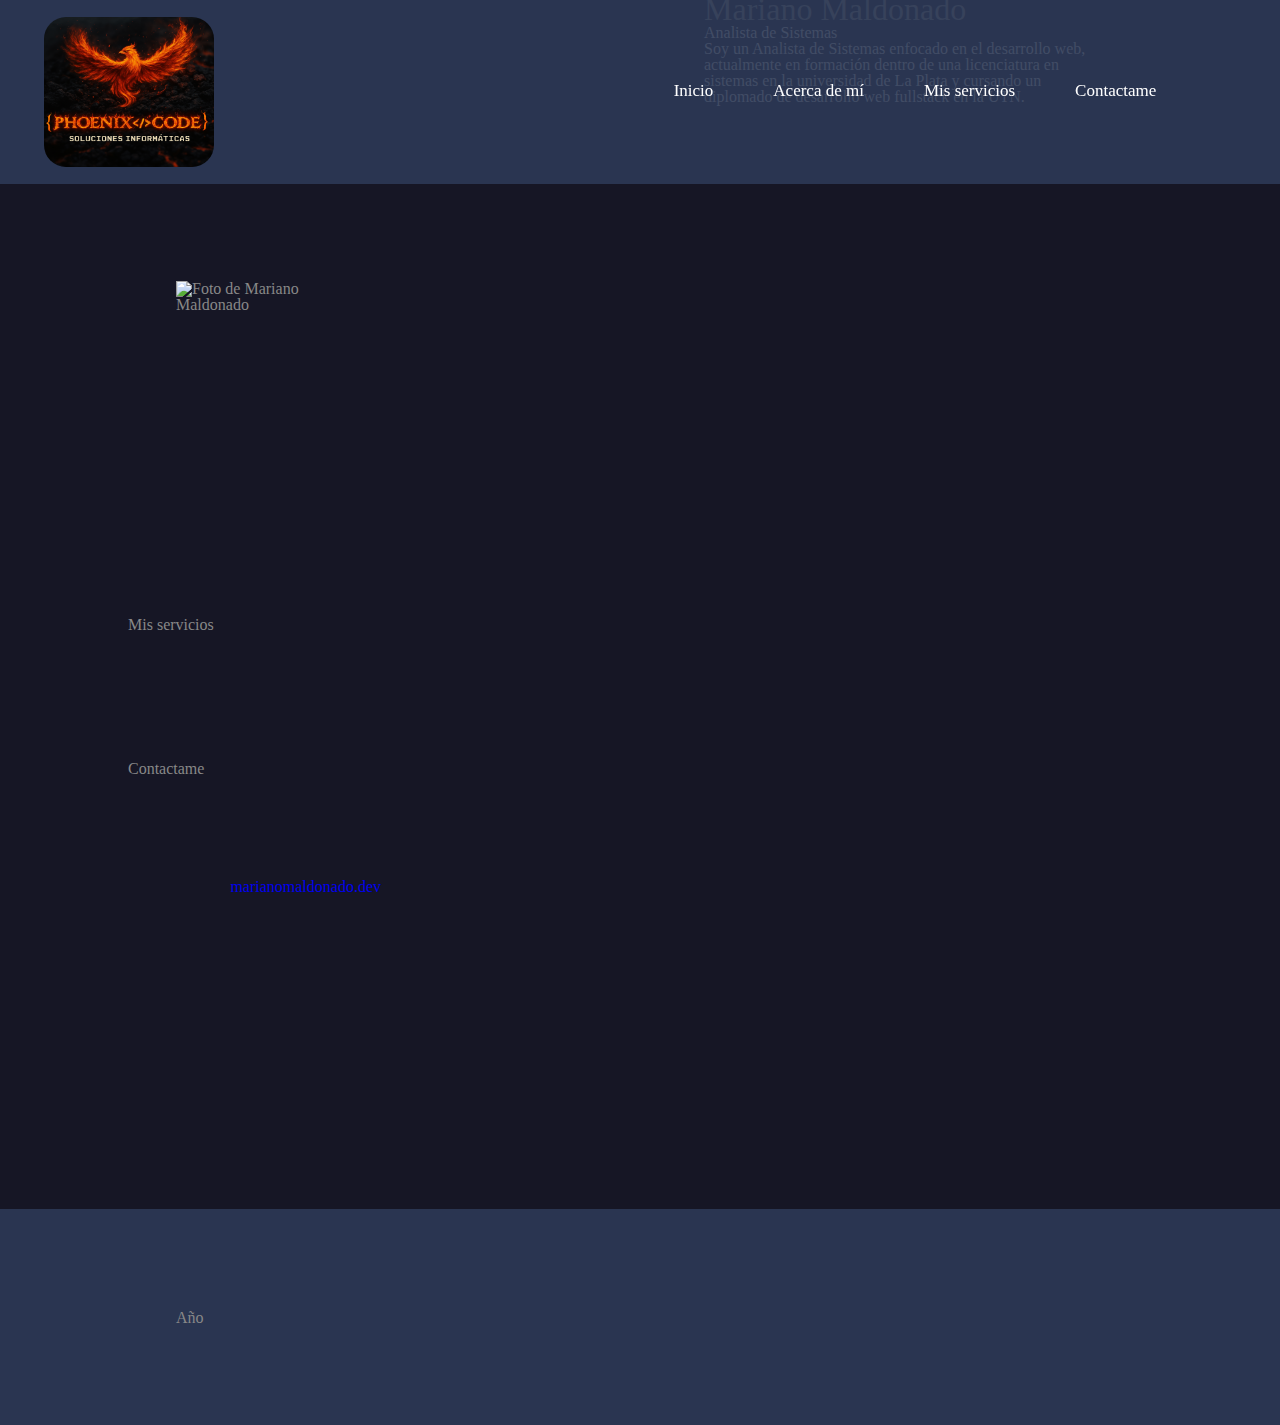
==== index.html @ 011ba926 "Alojando en el repositorio" ====
<!doctype html>
<html class="no-js" lang="es-419">

  <head>
    <meta charset="utf-8">
    <meta name="viewport" content="width=device-width, initial-scale=1">
    <title>Mariano Maldonado | Portfolio</title>
    <link rel="stylesheet" href="css/style.css">
    <meta name="description" content="Este es mi portfolio personal. Soy Mariano Maldonado, desarrollador web">

    <meta property="og:title" content="MarianoMaldonado.dev | Portfolio personal">
    <meta property="og:type" content="Website">
    <meta property="og:url" content="https://marianomaldonado.dev">
    <meta property="og:image" content="">
    <meta property="og:image:alt" content="MarianoMaldonado.dev | Portfolio personal">

    <link rel="icon" href="/favicon.ico" sizes="any">
    <link rel="icon" href="/icon.svg" type="image/svg+xml">
    <link rel="apple-touch-icon" href="icon.png">

    <link rel="manifest" href="site.webmanifest">
    <meta name="theme-color" content="#fafafa">
  </head>

  <body>
    <header>
      <nav class="navbar">
        <div class="boxlogo">
          <section class="logo">
            <img src="./img/PhoenixCodeLogoDefinitivo.png">
          </section>
        </div>
        <ul>
          <li><a href="index.html">Inicio</a></li>
          <li><a href="#Acerca-de-mi">Acerca de mí</a></li>
          <li><a href="#Mis-servicios">Mis servicios</a></li>
          <li><a href="#Contactame">Contactame</a></li>
        </ul>
      </nav>
    </header>
	  <main>
      <section id="Acerca-de-mi">
        <div class="foto-perfil">
          <img src="./img/perfil.jpg" alt="Foto de Mariano Maldonado">
        </div>
        <div class="box-presentacion">
          <section class="text-title">
            <h1>Mariano Maldonado</h1>
            <p>Analista de Sistemas</p>
            <section class="text-presentacion">
              <p>Soy un Analista de Sistemas enfocado en el desarrollo web, actualmente en formación dentro de una licenciatura en sistemas en la universidad de La Plata y cursando un diplomado de desarrollo web fullstack en la UTN.</p>
            </section>
          </section>
        </div>
      </section>
      <section id="Mis-servicios">
        <p>Mis servicios</p>
      </section>
      <section id="Contactame">
        <p>Contactame</p>
        <a href="https://www.instagram.com/marianomaldonado.dev/"><p class="link-social">marianomaldonado.dev</p></a>
      </section>
	  </main>
    <script src="js/app.js"></script>

    <footer>
      <div class="box-time"><span id="year">Año </span></div>
    </footer>
  </body>

</html>
---- css/style.css ----
@import url(sticky-navbar.css);
@import url(header.css);
@import url(reset.css);
@import url(footer.css);

/*! HTML5 Boilerplate v9.0.1 | MIT License | https://html5boilerplate.com/ */

/* main.css 3.0.0 | MIT License | https://github.com/h5bp/main.css#readme */
/*
 * What follows is the result of much research on cross-browser styling.
 * Credit left inline and big thanks to Nicolas Gallagher, Jonathan Neal,
 * Kroc Camen, and the H5BP dev community and team.
 */

/* ==========================================================================
   Base styles: opinionated defaults
   ========================================================================== */

html {
  margin: 0px;
	background: #161625;
  color: #888;
  font-size: 1em;
  line-height: 1.4;
}

main {
  margin: 180px 0 0 0;
  padding: 85px 0 83px 0;
}

h1 {
  color: #555;
  font-size: 2em;
  font-weight: 400;
}


/*
 * Remove text-shadow in selection highlight:
 * https://twitter.com/miketaylr/status/12228805301
 *
 * Customize the background color to match your design.
 */

::-moz-selection {
  background: #b3d4fc;
  text-shadow: none;
}

::selection {
  background: #b3d4fc;
  text-shadow: none;
}

/*
 * A better looking default horizontal rule
 */

hr {
  display: block;
  height: 1px;
  border: 0;
  border-top: 1px solid #ccc;
  margin: 1em 0;
  padding: 0;
}

/*
 * Remove the gap between audio, canvas, iframes,
 * images, videos and the bottom of their containers:
 * https://github.com/h5bp/html5-boilerplate/issues/440
 */

audio,
canvas,
iframe,
img,
svg,
video {
  vertical-align: middle;
}

/*
 * Remove default fieldset styles.
 */

fieldset {
  border: 0;
  margin: 0;
  padding: 0;
}

/*
 * Allow only vertical resizing of textareas.
 */

textarea {
  resize: vertical;
}

/* ==========================================================================
   Author's custom styles
   ========================================================================== */

/* ==========================================================================
   Helper classes
   ========================================================================== */

/*
 * Hide visually and from screen readers
 */

.hidden,
[hidden] {
  display: none !important;
}

/*
 * Hide only visually, but have it available for screen readers:
 * https://snook.ca/archives/html_and_css/hiding-content-for-accessibility
 *
 * 1. For long content, line feeds are not interpreted as spaces and small width
 *    causes content to wrap 1 word per line:
 *    https://medium.com/@jessebeach/beware-smushed-off-screen-accessible-text-5952a4c2cbfe
 */

.visually-hidden {
  border: 0;
  clip: rect(0, 0, 0, 0);
  height: 1px;
  margin: -1px;
  overflow: hidden;
  padding: 0;
  position: absolute;
  white-space: nowrap;
  width: 1px;
  /* 1 */
}

/*
 * Extends the .visually-hidden class to allow the element
 * to be focusable when navigated to via the keyboard:
 * https://www.drupal.org/node/897638
 */

.visually-hidden.focusable:active,
.visually-hidden.focusable:focus {
  clip: auto;
  height: auto;
  margin: 0;
  overflow: visible;
  position: static;
  white-space: inherit;
  width: auto;
}

/*
 * Hide visually and from screen readers, but maintain layout
 */

.invisible {
  visibility: hidden;
}

/*
 * Clearfix: contain floats
 *
 * The use of `table` rather than `block` is only necessary if using
 * `::before` to contain the top-margins of child elements.
 */

.clearfix::before,
.clearfix::after {
  content: "";
  display: table;
}

.clearfix::after {
  clear: both;
}

/* ==========================================================================
   EXAMPLE Media Queries for Responsive Design.
   These examples override the primary ('mobile first') styles.
   Modify as content requires.
   ========================================================================== */

@media only screen and (min-width: 35em) {
  /* Style adjustments for viewports that meet the condition */
}

@media print,
  (-webkit-min-device-pixel-ratio: 1.25),
  (min-resolution: 1.25dppx),
  (min-resolution: 120dpi) {
  /* Style adjustments for high resolution devices */
}

/* ==========================================================================
   Print styles.
   Inlined to avoid the additional HTTP request:
   https://www.phpied.com/delay-loading-your-print-css/
   ========================================================================== */

@media print {
  *,
  *::before,
  *::after {
    background: #fff !important;
    color: #000 !important;
    /* Black prints faster */
    box-shadow: none !important;
    text-shadow: none !important;
  }

  a,
  a:visited {
    text-decoration: underline;
  }

  a[href]::after {
    content: " (" attr(href) ")";
  }

  abbr[title]::after {
    content: " (" attr(title) ")";
  }

  /*
   * Don't show links that are fragment identifiers,
   * or use the `javascript:` pseudo protocol
   */
  a[href^="#"]::after,
  a[href^="javascript:"]::after {
    content: "";
  }

  pre {
    white-space: pre-wrap !important;
  }

  pre,
  blockquote {
    border: 1px solid #999;
    page-break-inside: avoid;
  }

  tr,
  img {
    page-break-inside: avoid;
  }

  p,
  h2,
  h3 {
    orphans: 3;
    widows: 3;
  }

  h2,
  h3 {
    page-break-after: avoid;
  }
}

.foto-perfil{
  position: relative;
  margin: 1em;
  left: 10rem;
  width: 10%;
}

.foto-perfil img{
  width: 300%;
  height: auto;
  margin: 0 auto;
}

.box-presentacion{
  position: relative;
  margin: 4em;
  min-width: 15%;
  max-width: 30%;
  left: 50%;
  bottom: 24rem;
}

.link-social{
  position: relative;
  display: inline-block;
  margin: 10%;
}

.box-time{
  position: relative;
  margin: 1em;
  left: 10rem;
  width: 10%;
}

#Mis-servicios{
  margin: 10%;
}

#Contactame{
  margin: 10%;
}
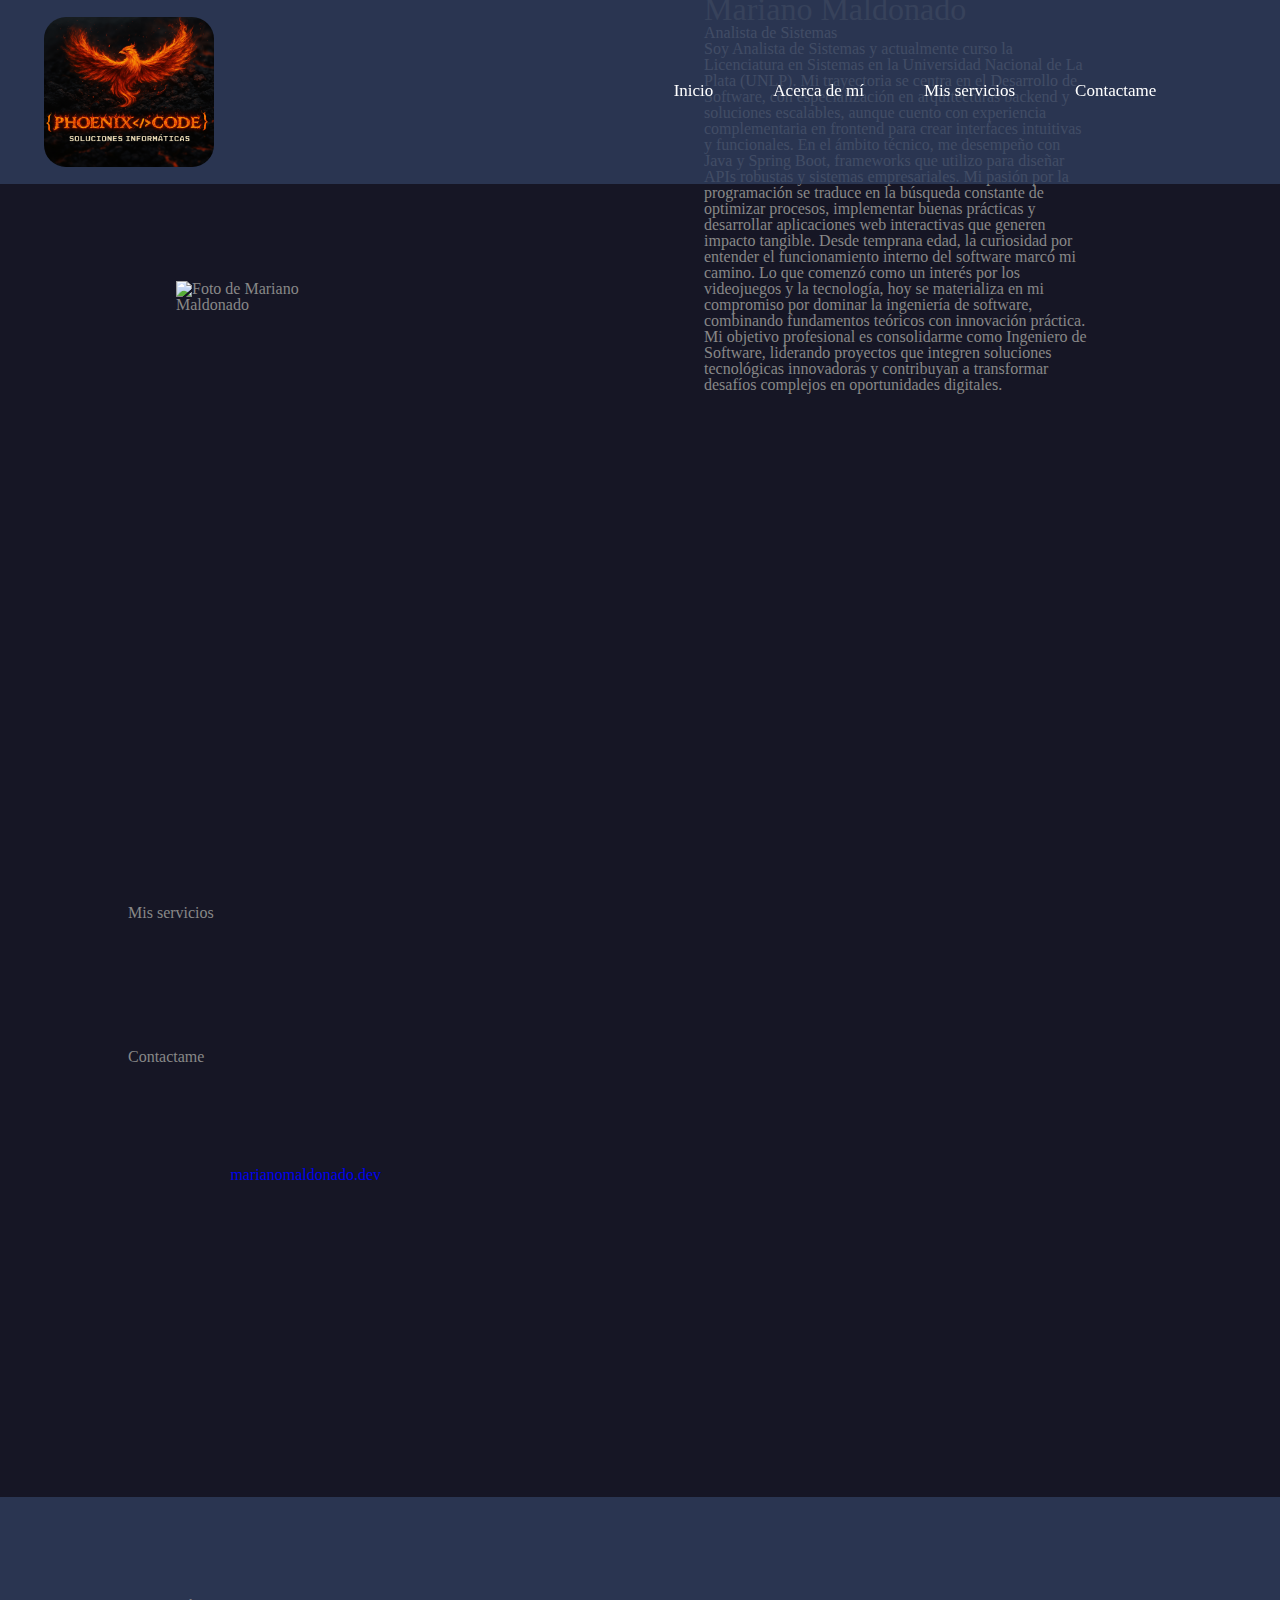
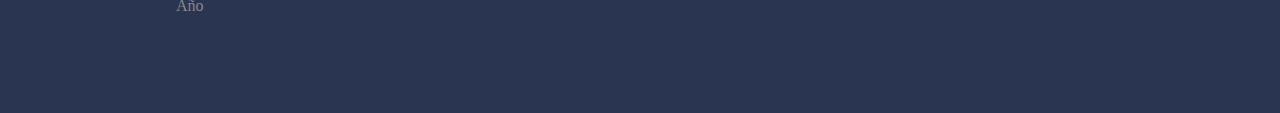
==== commit 184618cd: "Modificación index. Agregado desplazamiento suave en el scroll" ====
--- a/index.html
+++ b/index.html
@@ -48,7 +48,10 @@
             <h1>Mariano Maldonado</h1>
             <p>Analista de Sistemas</p>
             <section class="text-presentacion">
-              <p>Soy un Analista de Sistemas enfocado en el desarrollo web, actualmente en formación dentro de una licenciatura en sistemas en la universidad de La Plata y cursando un diplomado de desarrollo web fullstack en la UTN.</p>
+              <p>Soy Analista de Sistemas y actualmente curso la Licenciatura en Sistemas en la Universidad Nacional de La Plata (UNLP). Mi trayectoria se centra en el Desarrollo de Software, con especialización en arquitecturas backend y soluciones escalables, aunque cuento con experiencia complementaria en frontend para crear interfaces intuitivas y funcionales.
+                En el ámbito técnico, me desempeño con Java y Spring Boot, frameworks que utilizo para diseñar APIs robustas y sistemas empresariales. Mi pasión por la programación se traduce en la búsqueda constante de optimizar procesos, implementar buenas prácticas y desarrollar aplicaciones web interactivas que generen impacto tangible.
+                Desde temprana edad, la curiosidad por entender el funcionamiento interno del software marcó mi camino. Lo que comenzó como un interés por los videojuegos y la tecnología, hoy se materializa en mi compromiso por dominar la ingeniería de software, combinando fundamentos teóricos con innovación práctica.
+                Mi objetivo profesional es consolidarme como Ingeniero de Software, liderando proyectos que integren soluciones tecnológicas innovadoras y contribuyan a transformar desafíos complejos en oportunidades digitales.  </p>
             </section>
           </section>
         </div>
--- a/css/style.css
+++ b/css/style.css
@@ -18,10 +18,11 @@
 
 html {
   margin: 0px;
-	background: #161625;
+  background: #161625;
   color: #888;
   font-size: 1em;
   line-height: 1.4;
+  scroll-behavior: smooth;
 }
 
 main {
